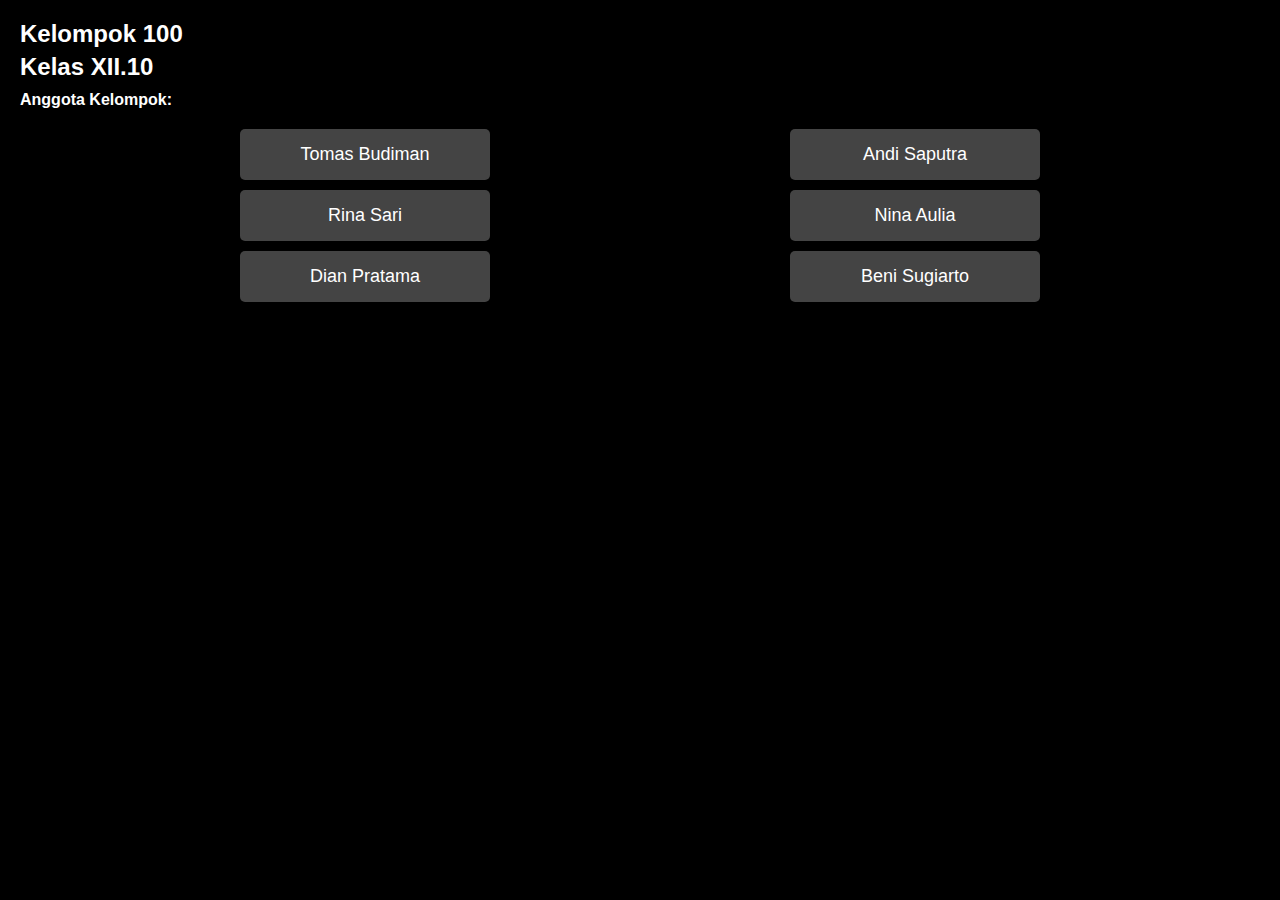
==== index.html @ 1e603313 "Add files via upload" ====
<!DOCTYPE html>
<html lang="id">
<head>
    <meta charset="UTF-8">
    <meta name="viewport" content="width=device-width, initial-scale=1.0">
    <title>Kelompok 100 Kelas XII.10</title>
    <link rel="stylesheet" href="styles.css">
</head>
<body>
    <div class="container">
        <div class="header">
            <div class="title">Kelompok 100</div>
            <div class="subtitle">Kelas XII.10</div>
            <div class="members">
                <p>Anggota Kelompok:</p>
            </div>
        </div>
        <div class="button-container">
            <div class="button-group left">
                <button onclick="openProfile('Tomas Budiman', '10 Januari 2005', 'Bermain sepak bola', 'Avengers', 'Cristiano Ronaldo')">Tomas Budiman</button>
                <button onclick="openProfile('Rina Sari', '22 Maret 2004', 'Membaca buku', 'Inception', 'Emma Watson')">Rina Sari</button>
                <button onclick="openProfile('Dian Pratama', '15 Mei 2005', 'Memasak', 'The Matrix', 'Keanu Reeves')">Dian Pratama</button>
            </div>
            <div class="button-group right">
                <button onclick="openProfile('Andi Saputra', '30 Juli 2004', 'Bersepeda', 'Interstellar', 'Matt Damon')">Andi Saputra</button>
                <button onclick="openProfile('Nina Aulia', '5 November 2004', 'Berkebun', 'Avatar', 'Zoe Saldana')">Nina Aulia</button>
                <button onclick="openProfile('Beni Sugiarto', '12 Agustus 2005', 'Menggambar', 'Titanic', 'Leonardo DiCaprio')">Beni Sugiarto</button>
            </div>
        </div>
    </div>

    <script src="script.js"></script>
</body>
</html>
---- styles.css ----
body {
    font-family: Arial, sans-serif;
    margin: 0;
    background-color: black;
    color: white;
}

.container {
    margin: 20px;
}

.header {
    text-align: left;
    margin-bottom: 20px;
}

.title, .subtitle {
    font-size: 24px; /* Ukuran font sama untuk keduanya */
    font-weight: bold;
}

.subtitle {
    margin-top: 5px;
}

.members p {
    font-size: 16px; /* Ukuran font lebih kecil dari title dan subtitle */
    margin-top: 10px;
    font-weight: bold;
}

.button-container {
    display: flex;
    justify-content: space-between;
    gap: 20px;
    max-width: 800px; /* Menyusutkan lebar kontainer tombol */
    margin: 0 auto; /* Menyusun tombol di tengah halaman */
}

.button-group {
    display: flex;
    flex-direction: column;
    gap: 10px;
    width: 50%; /* Mengatur lebar tombol group */
}

.button-group.left {
    align-items: flex-start; /* Menempatkan tombol-tombol di kiri */
}

.button-group.right {
    align-items: flex-end; /* Menempatkan tombol-tombol di kanan */
}

button {
    padding: 15px 30px;
    font-size: 18px;
    cursor: pointer;
    background-color: #444;
    border: none;
    color: white;
    border-radius: 5px;
    width: 100%; /* Memastikan tombol memenuhi lebar kontainer */
    max-width: 250px; /* Maksimum lebar tombol */
    box-sizing: border-box;
}

button:hover {
    background-color: #666;
}

/* CSS untuk halaman profil */
.profile-page {
    display: flex;
    flex-direction: column;
    align-items: center;
    margin: 20px;
    text-align: center;
    padding: 20px;
    border-radius: 10px;
    color: black; /* Warna teks agar kontras dengan latar belakang */
    font-size: 18px;
}

.profile-page h1 {
    font-size: 24px;
    margin-bottom: 10px;
}

.profile-page p {
    margin-bottom: 5px;
}

.back-button {
    margin-top: 20px;
    padding: 10px 20px;
    font-size: 16px;
    cursor: pointer;
    background-color: #666;
    border: none;
    color: white;
    border-radius: 5px;
    text-decoration: none;
}

.back-button:hover {
    background-color: #888;
}
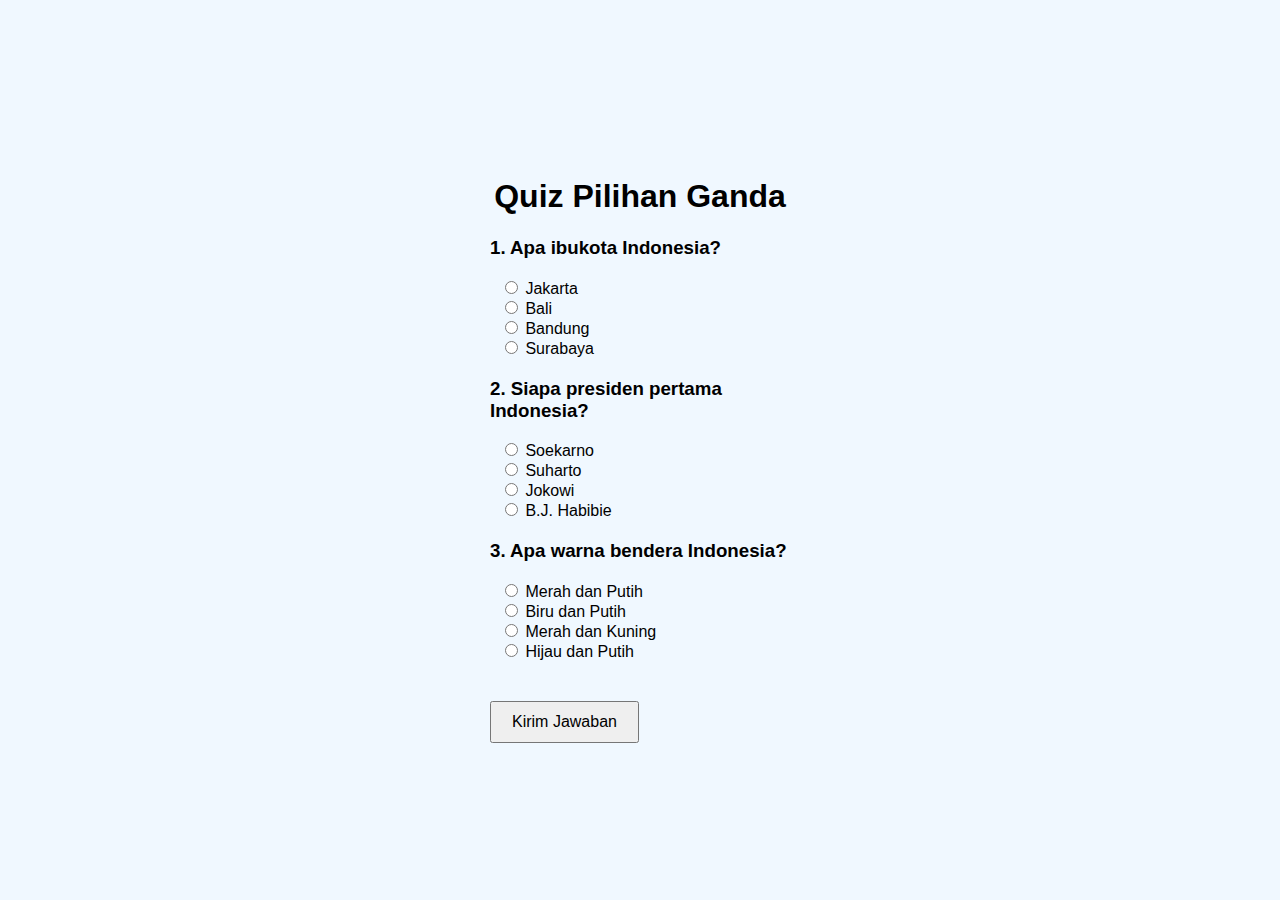
==== commit caffa4f1: "Add files via upload" ====
--- a/index.html
+++ b/index.html
@@ -1,37 +1,25 @@
 <!DOCTYPE html>
-<html lang="id">
+<html lang="en">
 <head>
     <meta charset="UTF-8">
     <meta name="viewport" content="width=device-width, initial-scale=1.0">
-    <title>Kelompok 100 Kelas XII.10</title>
-    <link rel="stylesheet" href="styles.css">
+    <title>Soal Pilihan Ganda</title>
+    <link rel="stylesheet" href="style.css">
 </head>
 <body>
     <div class="container">
-        <div class="header">
-            <div class="title">Kelompok 100</div>
-            <div class="subtitle">Kelas XII.10</div>
-            <div class="members">
-                <p>Anggota Kelompok:</p>
-            </div>
-        </div>
-        <div class="button-container">
-            <div class="button-group left">
-                <button onclick="openProfile('Tomas Budiman', '10 Januari 2005', 'Bermain sepak bola', 'Avengers', 'Cristiano Ronaldo')">Tomas Budiman</button>
-                <button onclick="openProfile('Rina Sari', '22 Maret 2004', 'Membaca buku', 'Inception', 'Emma Watson')">Rina Sari</button>
-                <button onclick="openProfile('Dian Pratama', '15 Mei 2005', 'Memasak', 'The Matrix', 'Keanu Reeves')">Dian Pratama</button>
-            </div>
-            <div class="button-group right">
-                <button onclick="openProfile('Andi Saputra', '30 Juli 2004', 'Bersepeda', 'Interstellar', 'Matt Damon')">Andi Saputra</button>
-                <button onclick="openProfile('Nina Aulia', '5 November 2004', 'Berkebun', 'Avatar', 'Zoe Saldana')">Nina Aulia</button>
-                <button onclick="openProfile('Beni Sugiarto', '12 Agustus 2005', 'Menggambar', 'Titanic', 'Leonardo DiCaprio')">Beni Sugiarto</button>
-            </div>
-        </div>
+        <h1>Quiz Pilihan Ganda</h1>
+        <div id="quiz"></div>
+        <button id="submitBtn">Kirim Jawaban</button>
+        <div id="result"></div>
     </div>
-
     <script src="script.js"></script>
 </body>
 </html>
 
 
 
+
+
+
+
--- a/style.css
+++ b/style.css
@@ -0,0 +1,52 @@
+body {
+    font-family: Arial, sans-serif;
+    background-color: #f0f8ff;
+    display: flex;
+    justify-content: center;
+    align-items: center;
+    flex-direction: column;
+    height: 100vh;
+    margin: 0;
+    overflow-y: scroll; /* Menambahkan scroll */
+}
+
+.container {
+    text-align: left; /* Mengatur teks ke kiri */
+    width: 300px;
+    padding: 20px;
+}
+
+h1 {
+    text-align: center; /* Judul di tengah */
+}
+
+.question {
+    margin-bottom: 20px;
+}
+
+label {
+    display: block; /* Mengatur label menjadi block untuk perataan */
+    margin-left: 10px; /* Memberi jarak ke kiri */
+}
+
+button {
+    padding: 10px 20px;
+    margin-top: 20px;
+    font-size: 16px;
+}
+
+.feedback {
+    margin-top: 5px;
+    font-weight: bold;
+}
+
+
+
+
+
+
+
+
+
+
+
